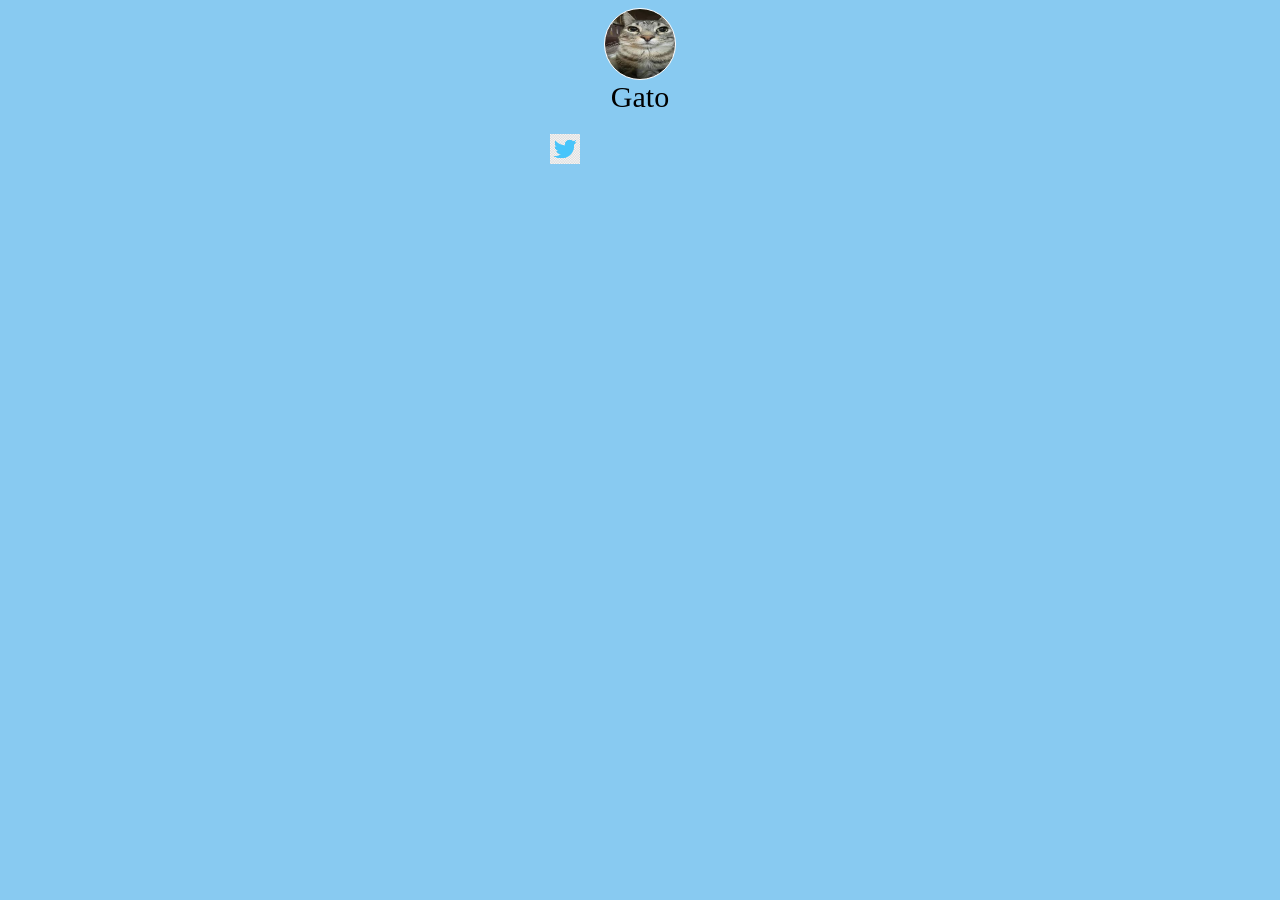
==== site.html @ e219216d "Update and rename index.html to site.html" ====
<!DOCTYPE html>
<html lang= "pt-BR">
<head>

     <link rel="stylesheet" href="estilo.css">

</html>
</head>
<body>

     <script src="script.js"></script>
    <div id="profile"></div>

    <div id="username">Gato</div>

   

    <div class="buttonlist"  id="link1" > </div>  
    <div class="buttonlist" id="link2"></div>
    <div class="buttonlist" id="link3"></div>
<div class="buttonlist" id="link4"></div>

<div id="networkicon-container">
<div class="network-icon"></div> 

</div>
<script src="script.js"></script>
</body>
</html>
---- estilo.css ----
body{
    background-color: rgb(136, 202, 241);
  }
  #profile {
height: 70px;
width: 70px;
border: solid 1px #fff;
border-radius: 50%;
background-image: url("cat.jpg");
background-size: cover;
margin:auto;


  }
  #username{
    color: #000000;
    font-size: 30px;
    text-align: center;

  }
  .buttonlist{
    background-color: #ffffff;

    border-radius: 20px;
    font-size: 30px;
    text-align: center;
    width: 60%;
    margin:auto;
    margin-top: 10px;



  }
  .network-icon{   
  background-image: url("twitterlogo.png");
   
  
  height: 30px;
width: 30px;
background-size: cover;
margin:auto;
margin-top: 10px;
float: left;
margin-left: 100px;
  }
  
  #networkicon-container{
width: 30%;
 margin:auto;
 margin-top: 10px;

  }
.buttonlist:hover{
    background-color: black;
    color: white;
    cursor: pointer;
  
  }
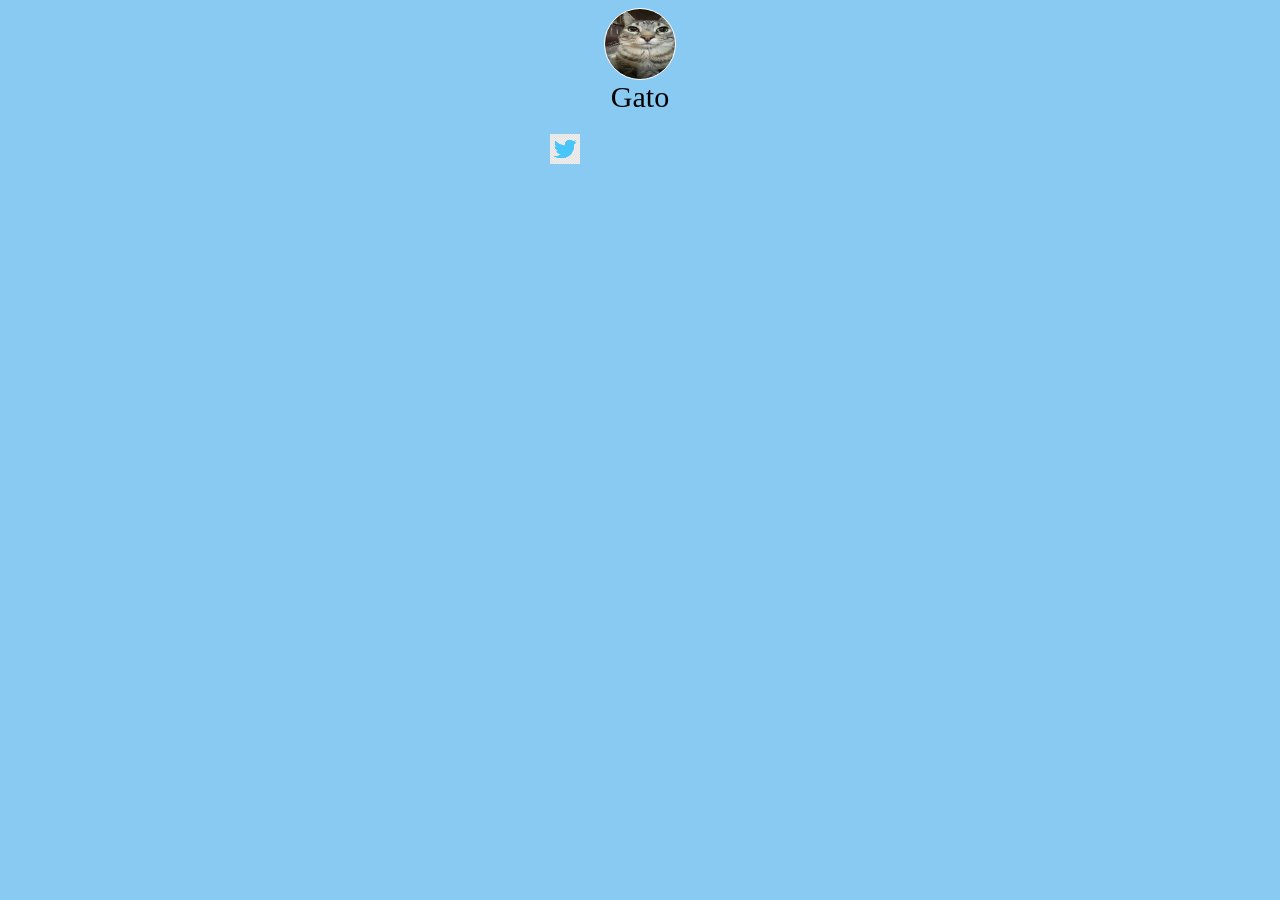
==== commit 10aba01b: "." ====
--- a/site.html
+++ b/site.html
@@ -8,7 +8,6 @@
 </head>
 <body>
 
-     <script src="script.js"></script>
     <div id="profile"></div>
 
     <div id="username">Gato</div>
@@ -23,8 +22,7 @@
 <div id="networkicon-container">
 <div class="network-icon"></div> 
 
-</div>
+
 <script src="script.js"></script>
 </body>
 </html>
-
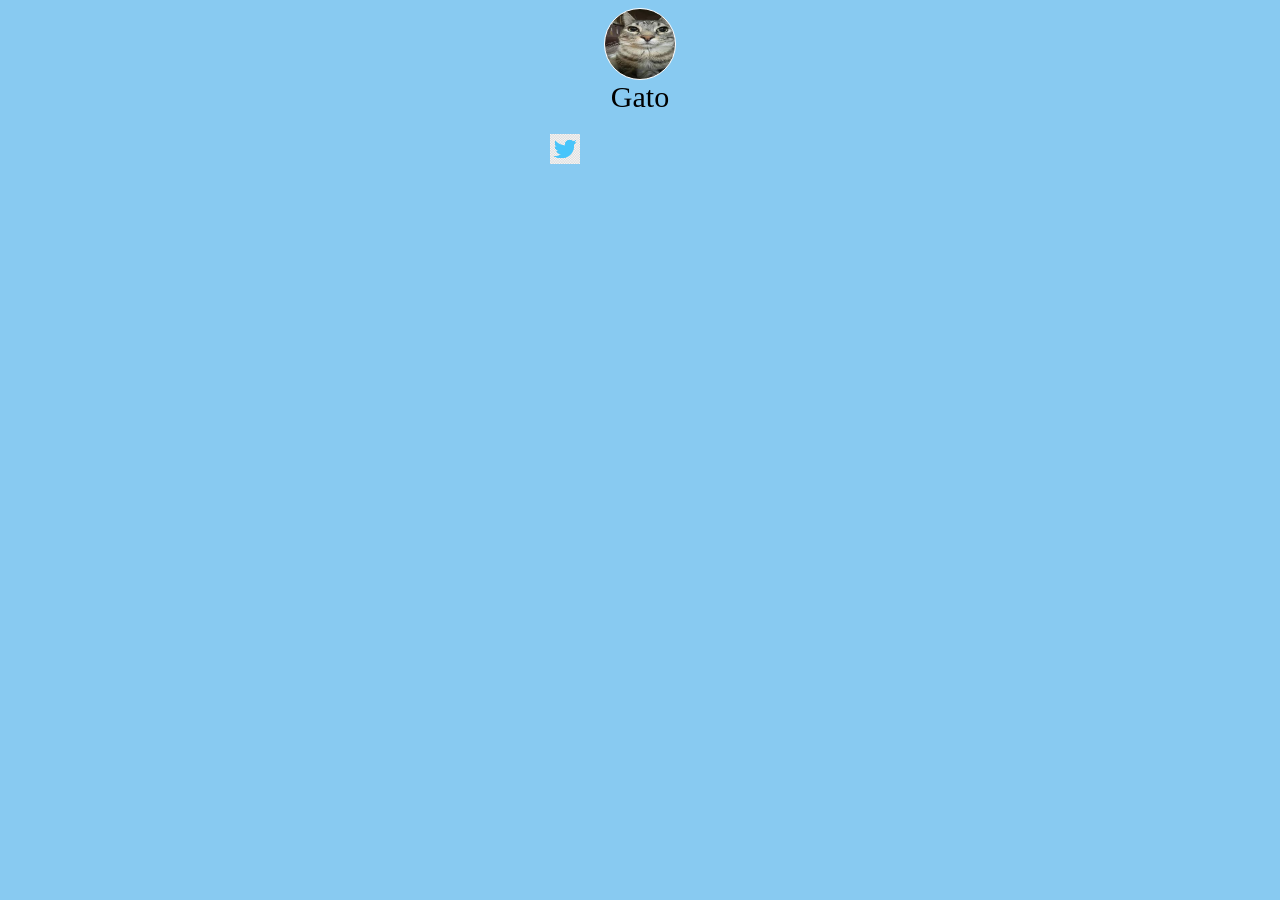
==== commit 01b87b77: "Add initial HTML structure for the site" ====
(no text change in the page or its own stylesheets)
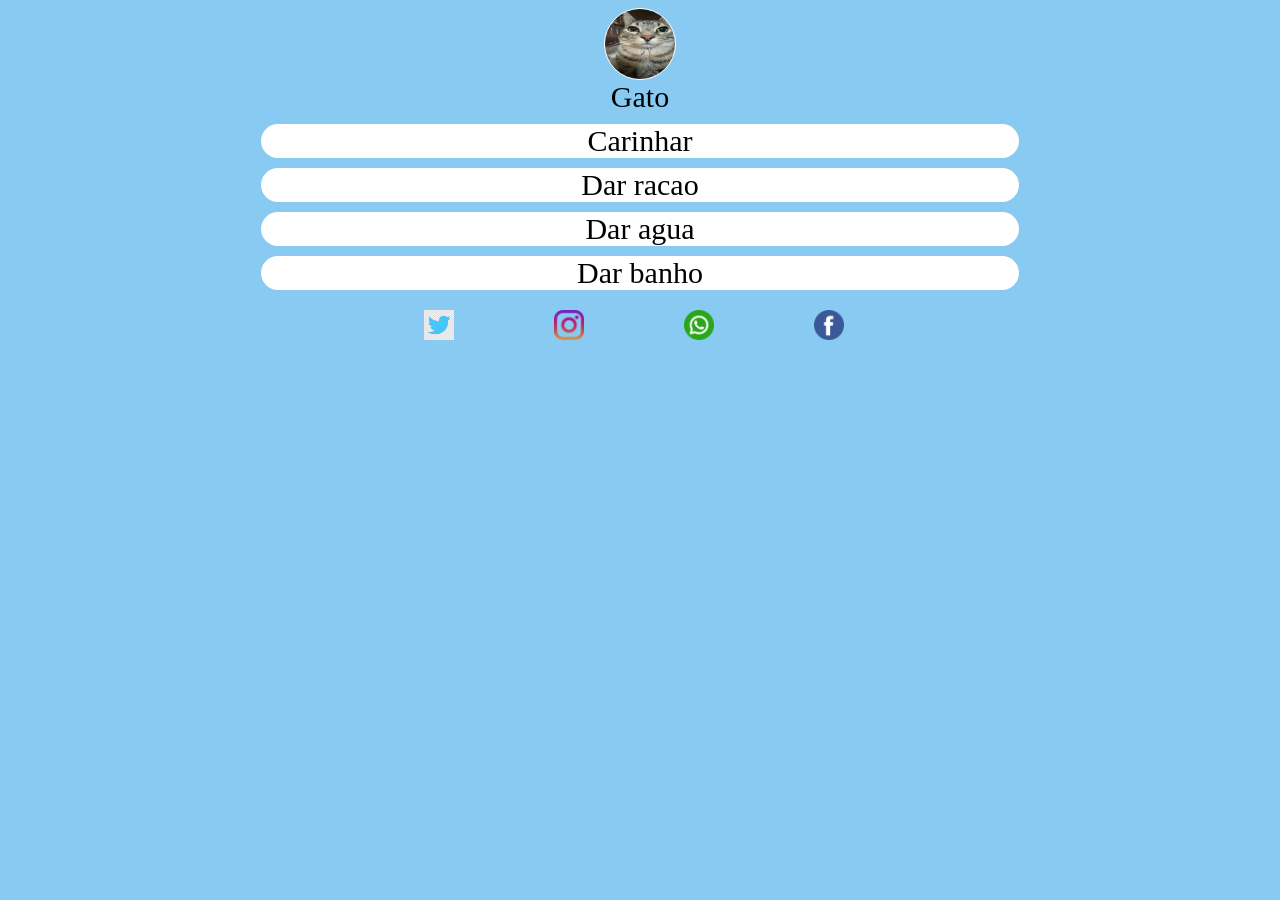
==== commit d854a41c: "Add social media icons to site.html" ====
--- a/site.html
+++ b/site.html
@@ -20,7 +20,11 @@
 <div class="buttonlist" id="link4"></div>
 
 <div id="networkicon-container">
-<div class="network-icon"></div> 
+<div id="icontwitter" class="network-icon"></div> 
+<div id="iconinstagram" class="network-icon"></div> 
+<div id="iconwhatsapp" class="network-icon"></div> 
+<div id="iconfacebook" class="network-icon"></div> 
+
 
 
 <script src="script.js"></script>
--- a/estilo.css
+++ b/estilo.css
@@ -1,5 +1,6 @@
 body{
     background-color: rgb(136, 202, 241);
+  
   }
   #profile {
 height: 70px;
@@ -32,7 +33,6 @@
 
   }
   .network-icon{   
-  background-image: url("twitterlogo.png");
    
   
   height: 30px;
@@ -43,9 +43,23 @@
 float: left;
 margin-left: 100px;
   }
+
+  #icontwitter{
+    background-image: url("twitterlogo.png");
+  }
   
+  #iconinstagram{
+    background-image: url("instagram.png");
+  }
+  #iconwhatsapp{
+    background-image: url("whatsapp.png");
+  }
+  #iconfacebook{
+    background-image: url("facebook.png");
+  }
+
   #networkicon-container{
-width: 30%;
+width: 50%;
  margin:auto;
  margin-top: 10px;
 
